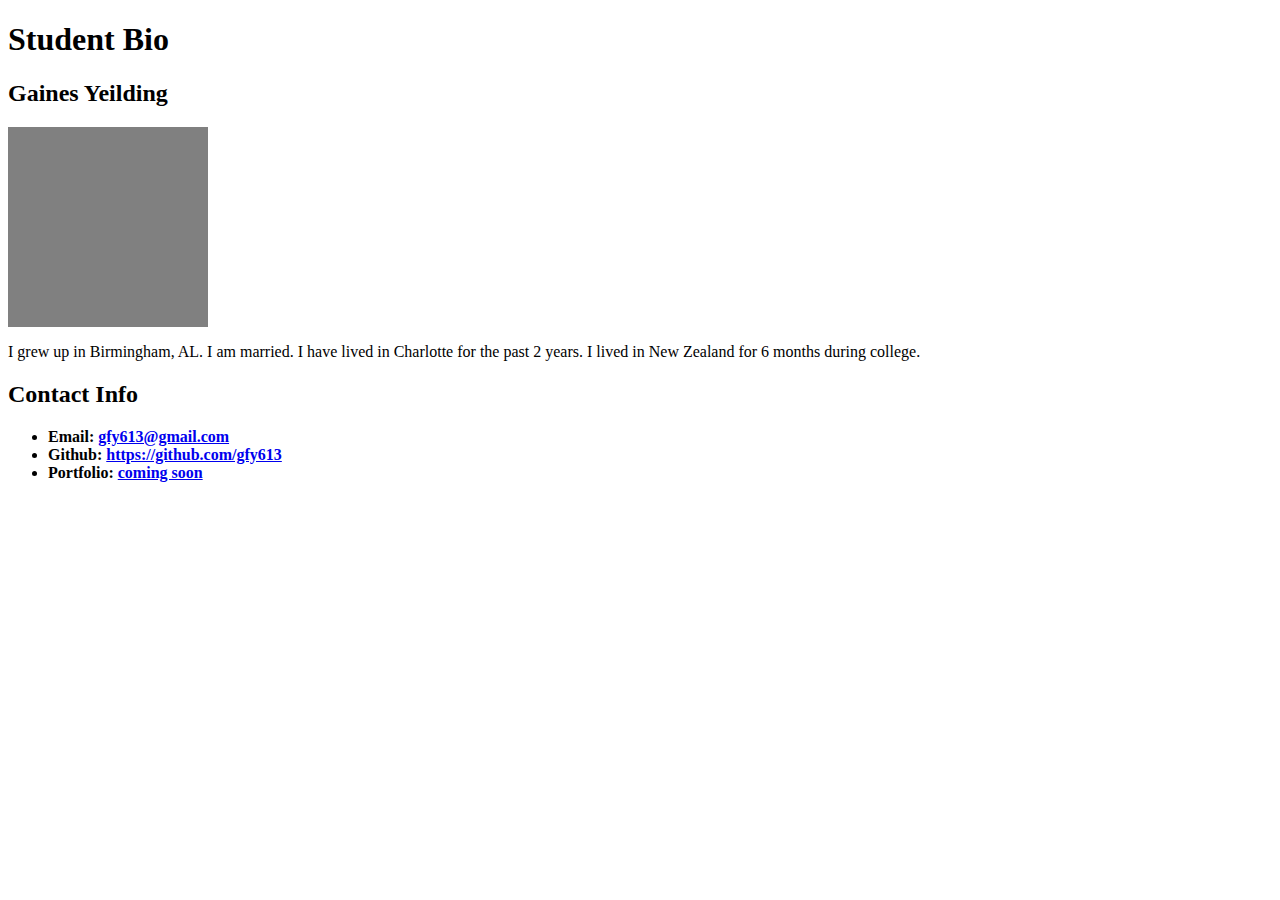
==== student_bio.html @ 51a654e6 "Renamed index.html to student_bio.html" ====
<!DOCTYPE html>
<html> 
    <head>
        <title>Student Bio</title>
    </head>

    <body>
       <h1>Student Bio</h1> 
       <h2>Gaines Yeilding</h2>
        
       <div style="width: 200px; height: 200px; background-color: grey"></div>
        <p>I grew up in Birmingham, AL. I am married. I have lived in Charlotte for the past 2 years. I lived in New Zealand for 6 months during college.</p>
        
        <h2>Contact Info</h2>
        <ul>
            <li><strong>Email: <a href="mailto:gfy613@gmail.com">gfy613@gmail.com</a></strong></li>
            <li><strong>Github: <a href="https://github.com/gfy613">https://github.com/gfy613</a></strong></li>
            <li><strong>Portfolio: <a href="blank">coming soon</a></strong></li>
        </ul>
    </body>
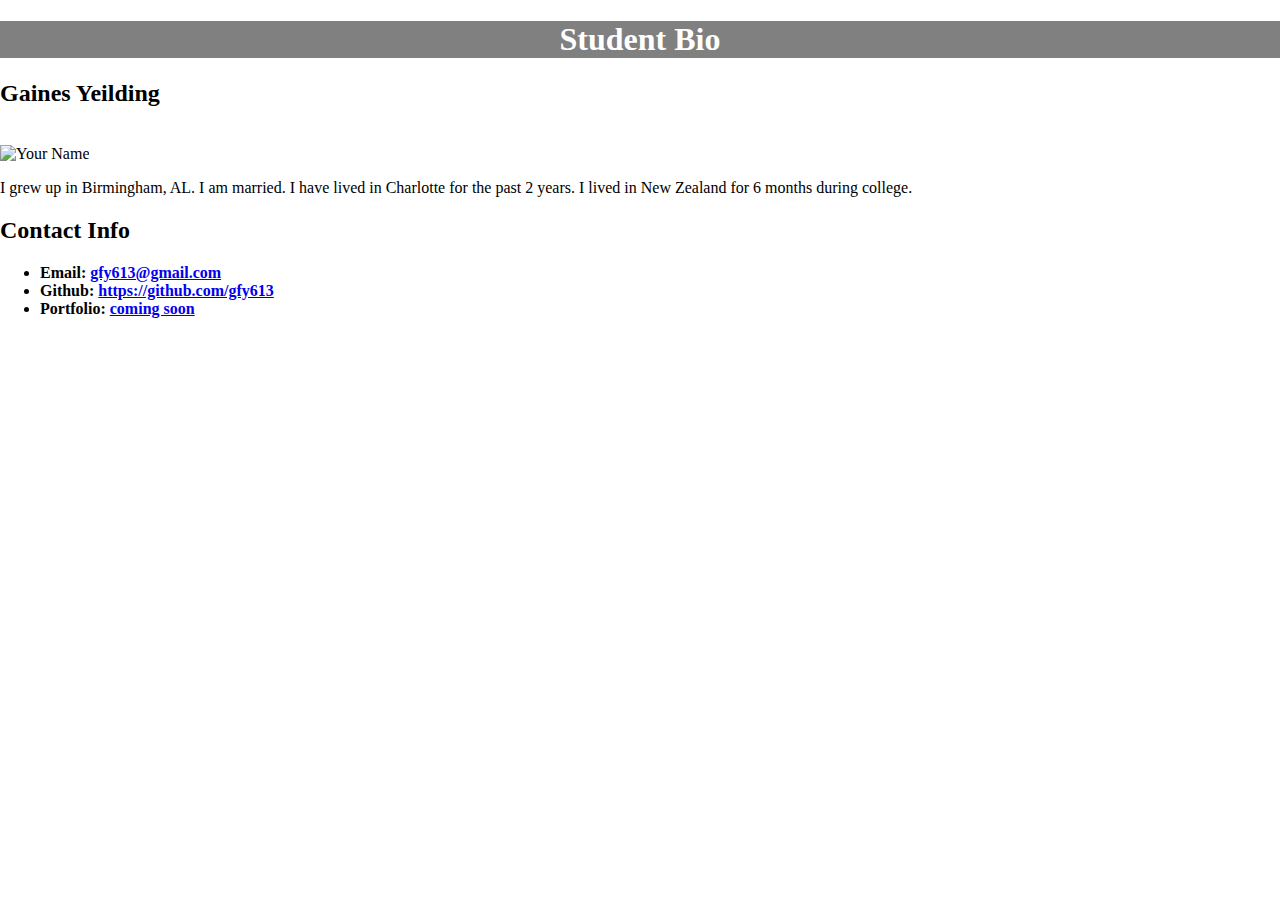
==== commit 70577cd0: "Added Stlye.css" ====
--- a/student_bio.html
+++ b/student_bio.html
@@ -1,20 +1,25 @@
 <!DOCTYPE html>
 <html> 
     <head>
-        <title>Student Bio</title>
+        <title>Activity 1: Student Bio</title>
+        <!-- Link to your external CSS -->
+        <link rel="stylesheet" type="text/css" href="style.css">
     </head>
 
     <body>
+ 
        <h1>Student Bio</h1> 
-       <h2>Gaines Yeilding</h2>
-        
-       <div style="width: 200px; height: 200px; background-color: grey"></div>
-        <p>I grew up in Birmingham, AL. I am married. I have lived in Charlotte for the past 2 years. I lived in New Zealand for 6 months during college.</p>
+       <h2 class="name">Gaines Yeilding</h2>
+        <br>
+       <img src="https://placehold.it/200x200" alt="Your Name">
+       <br> 
+       
+       <p class="bio">I grew up in Birmingham, AL. I am married. I have lived in Charlotte for the past 2 years. I lived in New Zealand for 6 months during college.</p>
         
         <h2>Contact Info</h2>
         <ul>
             <li><strong>Email: <a href="mailto:gfy613@gmail.com">gfy613@gmail.com</a></strong></li>
             <li><strong>Github: <a href="https://github.com/gfy613">https://github.com/gfy613</a></strong></li>
-            <li><strong>Portfolio: <a href="blank">coming soon</a></strong></li>
+            <li><strong>Portfolio: <a href="#">coming soon</a></strong></li>
         </ul>
     </body>--- a/style.css
+++ b/style.css
@@ -0,0 +1,19 @@
+
+body{
+    margin: 0;
+    padding: 0;
+}
+h1 {
+    background-color: grey;
+    color: white;
+    text-align: center;
+    
+}
+
+.name{
+    text-align: left;
+}
+
+.bio {
+   text-align: left;
+}
